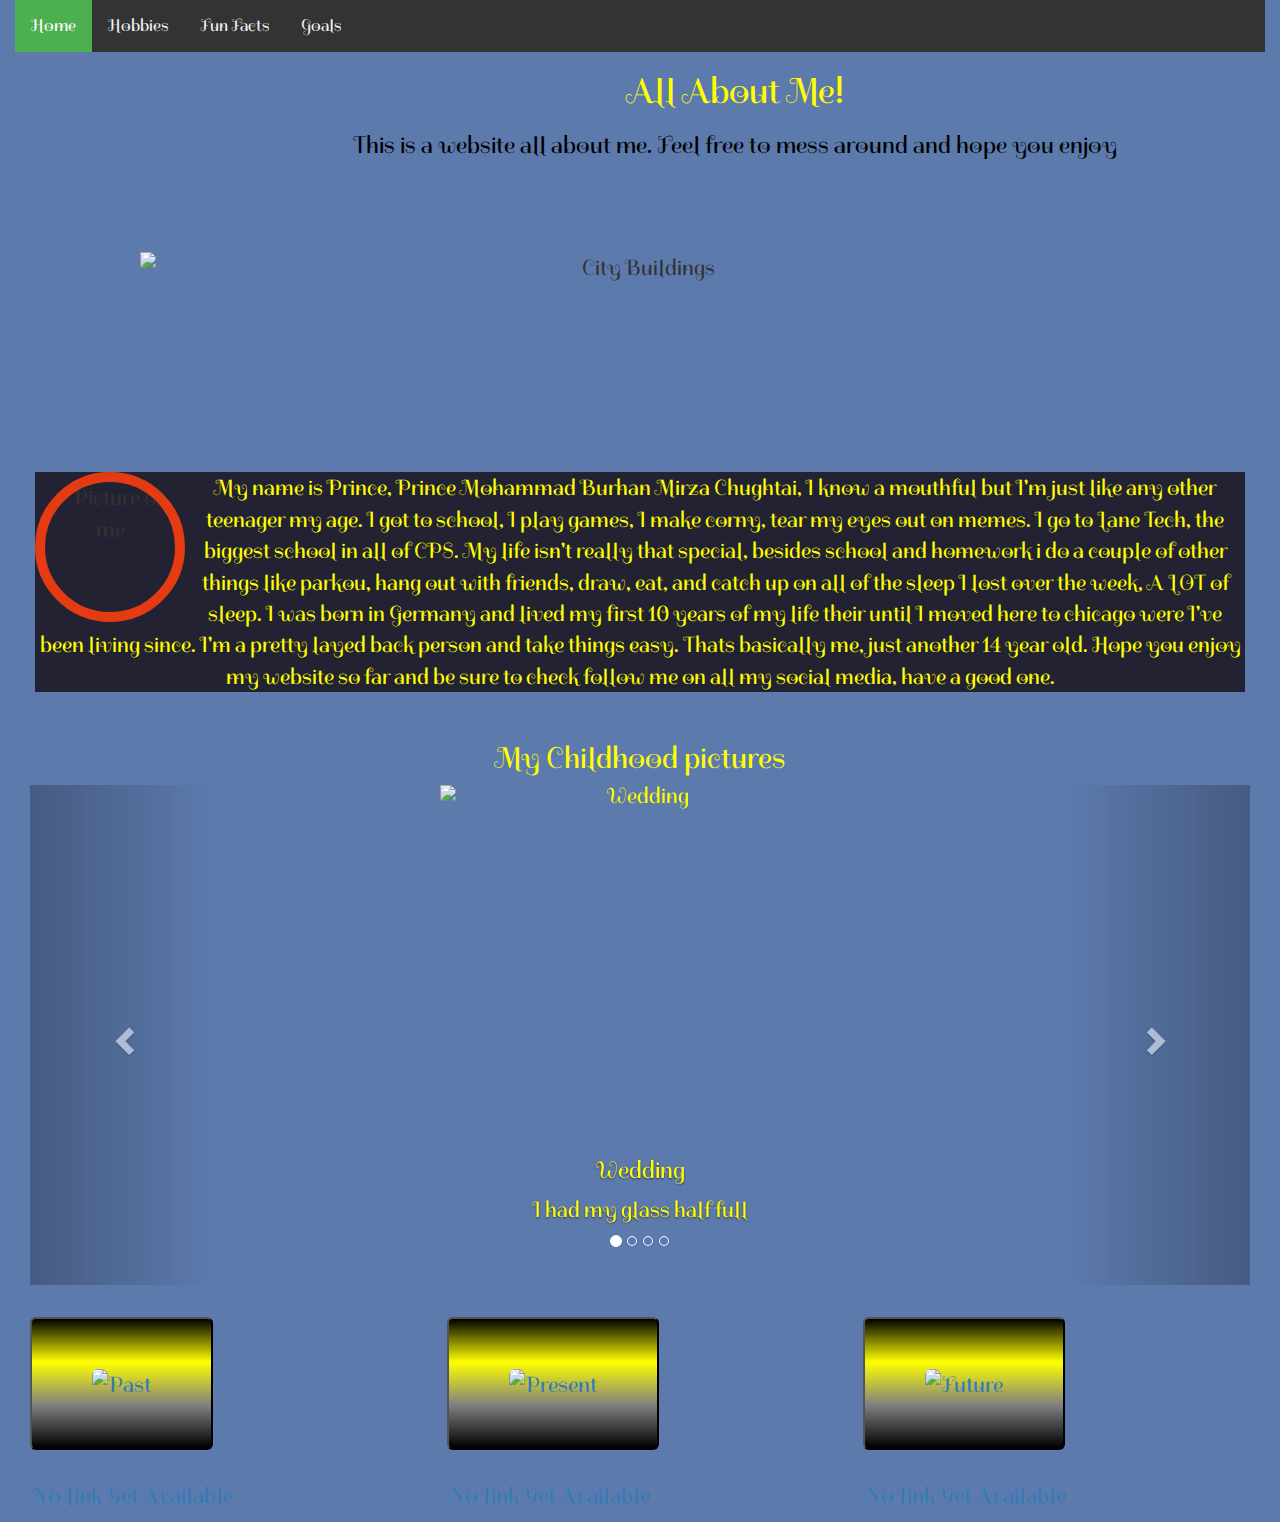
==== Final_Project/Index.html @ 88cbd036 "First commit" ====
<!DOCTYPE html>
<html lang="en">
    <head>
        <title>Prince Chughtai</title>
          <link href='https://fonts.googleapis.com/css?family=Spirax' rel='stylesheet'>
          <link rel="stylesheet" type="text/css" href="External.css">
          <meta charset="utf-8">
          <meta name="viewport" content="width=device-width, initial-scale=1">
          <link rel="stylesheet" href="https://maxcdn.bootstrapcdn.com/bootstrap/3.3.7/css/bootstrap.min.css">
          <script src="https://ajax.googleapis.com/ajax/libs/jquery/3.3.1/jquery.min.js"></script>
          <script src="https://maxcdn.bootstrapcdn.com/bootstrap/3.3.7/js/bootstrap.min.js"></script>

        <style>
        
            .germany {
                background-image: url("https://s-media-cache-ak0.pinimg.com/originals/2b/36/68/2b36680fd39dc6ff3709c473de007ea8.jpg");
                width:1440px;height:200px;
            }
            body {
                background-image: url("http://www.wallpaperbetter.com/wallpaper/841/996/44/berlin-germany-city-night-lights-buildings-river-1080P-wallpaper.jpg");
                background-repeat: no-repeat;
                background-position: center; 
                background-color: #5D7AAD;
            }
            body {
    font-family: 'Spirax';font-size: 22px;
}
      .times {
  background: linear-gradient(180deg, black, yellow, grey, black);
}

        </style>
    </head>
    <body>
      <div class="container-fluid">
        <center>
        <div class="topnav">
            <a class="active" href="#home">Home</a>
            <a href="#news">Hobbies</a>
            <a href="#contact">Fun Facts</a>
            <a href="#about">Goals</a>
        </div>

        <div class="jumbotron, germany">
            <div class="container" id="shell">
                <center>
                <h1><font color="Yellow">All About Me!</font></h1>   
                <h3><font color="black">This is a website all about me. Feel free to mess around and hope you enjoy</h3></font>
                </center>
            </div>
        </div>
        
        <div class="container">
            <img src="http://parkour.art.free.fr/images/header-def.jpg" alt="City Buildings" class="image">
            <div class="overlay">
                <div class="text">One of my favorite hobbies living the life of a city kid.</div>
            </div>
        </div>
    </center>
    <center>
        <div>
            <div class="profile">
                <img src="https://scontent.ford1-1.fna.fbcdn.net/v/t1.0-9/19510375_372389689830254_1891666210283037353_n.jpg?oh=2c77621061b0cc91540a5ef8285f3a14&oe=5B115112" alt="Picture of me" align="left" style="width:150px;height:150px;" class="round">    <div class= "bio"><p class=""><font color="Yellow">My name is Prince, Prince Mohammad Burhan Mirza Chughtai, I know a mouthful but I'm just like any other teenager my age. I got to school, I play games, I make corny, tear my eyes out on memes. I go to Lane Tech, the biggest school in all of CPS. My life isn't really that special, besides school and homework i do a couple of other things like parkou, hang out with friends, draw, eat, and catch up on all of the sleep I lost over the week, A LOT of sleep. I was born in Germany and lived my first 10 years of my life their until I moved here to chicago were I've been living since. I'm a pretty layed back person and take things easy. Thats basically me, just another 14 year old. Hope you enjoy my website so far and be sure to check follow me on all my social media, have a good one.</p>
                </div>
            </div>
        </div>
        
        <div class="container-fluid">
  <h2>My Childhood pictures</h2>
  <div id="myCarousel" class="carousel slide" data-ride="carousel">
    <!-- Indicators -->
    <ol class="carousel-indicators">
      <li data-target="#myCarousel" data-slide-to="0" class="active"></li>
      <li data-target="#myCarousel" data-slide-to="1"></li>
      <li data-target="#myCarousel" data-slide-to="2"></li>
      <li data-target="#myCarousel" data-slide-to="3"></li>
    </ol>

    <!-- Wrapper for slides -->
    <div class="carousel-inner">

      <div class="item active">
        <img style="width:400px;height:500px;" src="https://scontent.ford1-1.fna.fbcdn.net/v/t1.0-9/17457264_331193300616560_6802781939337041771_n.jpg?oh=9387b20662414d1b7544d1551be02ee2&oe=5B11A33C" alt="Wedding" style="width:100%;">
        <div class="carousel-caption">
          <div><h3><font color="Yellow">Wedding</font></h3>
          <p><font color="Yellow">I had my glass half full</font></p></div>
        </div>
      </div>

      <div class="item">
        <img style="width:400px;height:500px;" src="https://scontent.ford1-1.fna.fbcdn.net/v/t1.0-9/17498565_331192980616592_1722047993802921181_n.jpg?oh=bbabda0cc5f27f7312e2ab5c12ad8aa7&oe=5B0E7A6A" alt="Walmart Fun" style="width:100%;">
        <div class="carousel-caption">
          <div><h3><font color="Yellow">Walmart</font></h3>
          <p><font color="Yellow">You can never have too much candy</font></p></div>
        </div>
      </div>
    
      <div class="item">
        <img style="width:900px;height:500px;" src="https://scontent.ford1-1.fna.fbcdn.net/v/t1.0-9/11239363_930242837021259_6624985987310907330_n.jpg?oh=1b453051b4499efac765c36152ab8065&oe=5B46E269" alt="London with siblings" style="width:100%;">
        <div class="carousel-caption">
          <div><h3><font color="Yellow">London</font></h3>
          <p><font color="Yellow">Visitin Big Ben with my big family</font></p></div>
        </div>
      </div>
      
      <div class="item">
        <img style="width:400px;height:500px;" src="https://lh3.googleusercontent.com/-ApPI0k5x9L0/WDfL7Z-ClyI/AAAAAAAAAco/iSKaTwLHYSML69fvHwLMSAPI0T2seyWYgCEwYBhgL/w140-h140-p/image.png" alt="Water fountain statue" style="width:100%;">
        <div class="carousel-caption">
          <div><h3><font color="Yellow">Water Fountain Sculpture</font></h3>
          <p><font color="Yellow">"Justin Bieber who?" <br>-My hair</font></p></div>
        </div>
      </div>
  
    </div>

    <!-- Left and right controls -->
    <a class="left carousel-control" href="#myCarousel" data-slide="prev">
      <span class="glyphicon glyphicon-chevron-left"></span>
      <span class="sr-only">Previous</span>
    </a>
    <a class="right carousel-control" href="#myCarousel" data-slide="next">
      <span class="glyphicon glyphicon-chevron-right"></span>
      <span class="sr-only">Next</span>
    </a>
  </div>
</div>

<br>
</center>
     
     
    <div class="container-fluid">
        <div class="row">
          <div class="col-xs-4"> <a href='#'> <button class="times jumbotron" type="button">  <img src="https://cdn.tinybuddha.com/wp-content/uploads/2016/01/Past-in-the-Sand.jpg" class="img-rounded" alt="Past" style="width:200px;height:200px;"> </button> <p>No Link Yet Available</p></a></div>
          <div class="col-xs-4"> <a href='#'> <button class="times jumbotron" type="button"> <img src="https://i.ytimg.com/vi/_mXtCc1TPGk/maxresdefault.jpg" class="img-rounded" alt="Present" style="width:200px;height:200px;"></button> <p>No Link Yet Available</p></a></div>
          <div class="col-xs-4"> <a href='#'> <button class="times jumbotron" type="button"> <img src="https://i.ytimg.com/vi/bUe4_vYBpNg/maxresdefault.jpg" class="img-rounded" alt="Future" style="width:200px;height:200px;"></button> <p>No Link Yet Available</p></a></div>
        </div>
    </div>
    
    
  </div>
    </body>
</html>
---- Final_Project/External.css ----
.topnav {
  overflow: hidden;
  background-color: #333;
}

.topnav a {
  float: left;
  color: #f2f2f2;
  text-align: center;
  padding: 14px 16px;
  text-decoration: none;
  font-size: 17px;
}

.topnav a:hover {
  background-color: #ddd;
  color: black;
}
.topnav .active {
  background-color: #4CAF50;
  color: white;
}
.container {
  position: relative;
}

.image {
  display: block;
  width: 1000px;
  height: 200px;
}

.overlay {
  position: absolute;
  bottom: 100%;
  left: 0;
  right: 0;
  background-color: #062F4F;
  overflow: hidden;
  width: 100%;
  height:0;
  transition: .5s ease;
}

.container:hover .overlay {
  bottom: 0;
  height: 100%;
}

.text {
  color: white;
  font-size: 20px;
  position: absolute;
  top: 50%;
  left: 50%;
  transform: translate(-50%, -50%);
  -ms-transform: translate(-50%, -50%);
  text-align: center;
}
.bio {
      background-color: #222233;
}
.profile {
    position: relative;
    padding: 20px;
}
.round {
    border: 10px solid #E53B12;
    border-radius: 50%;
}
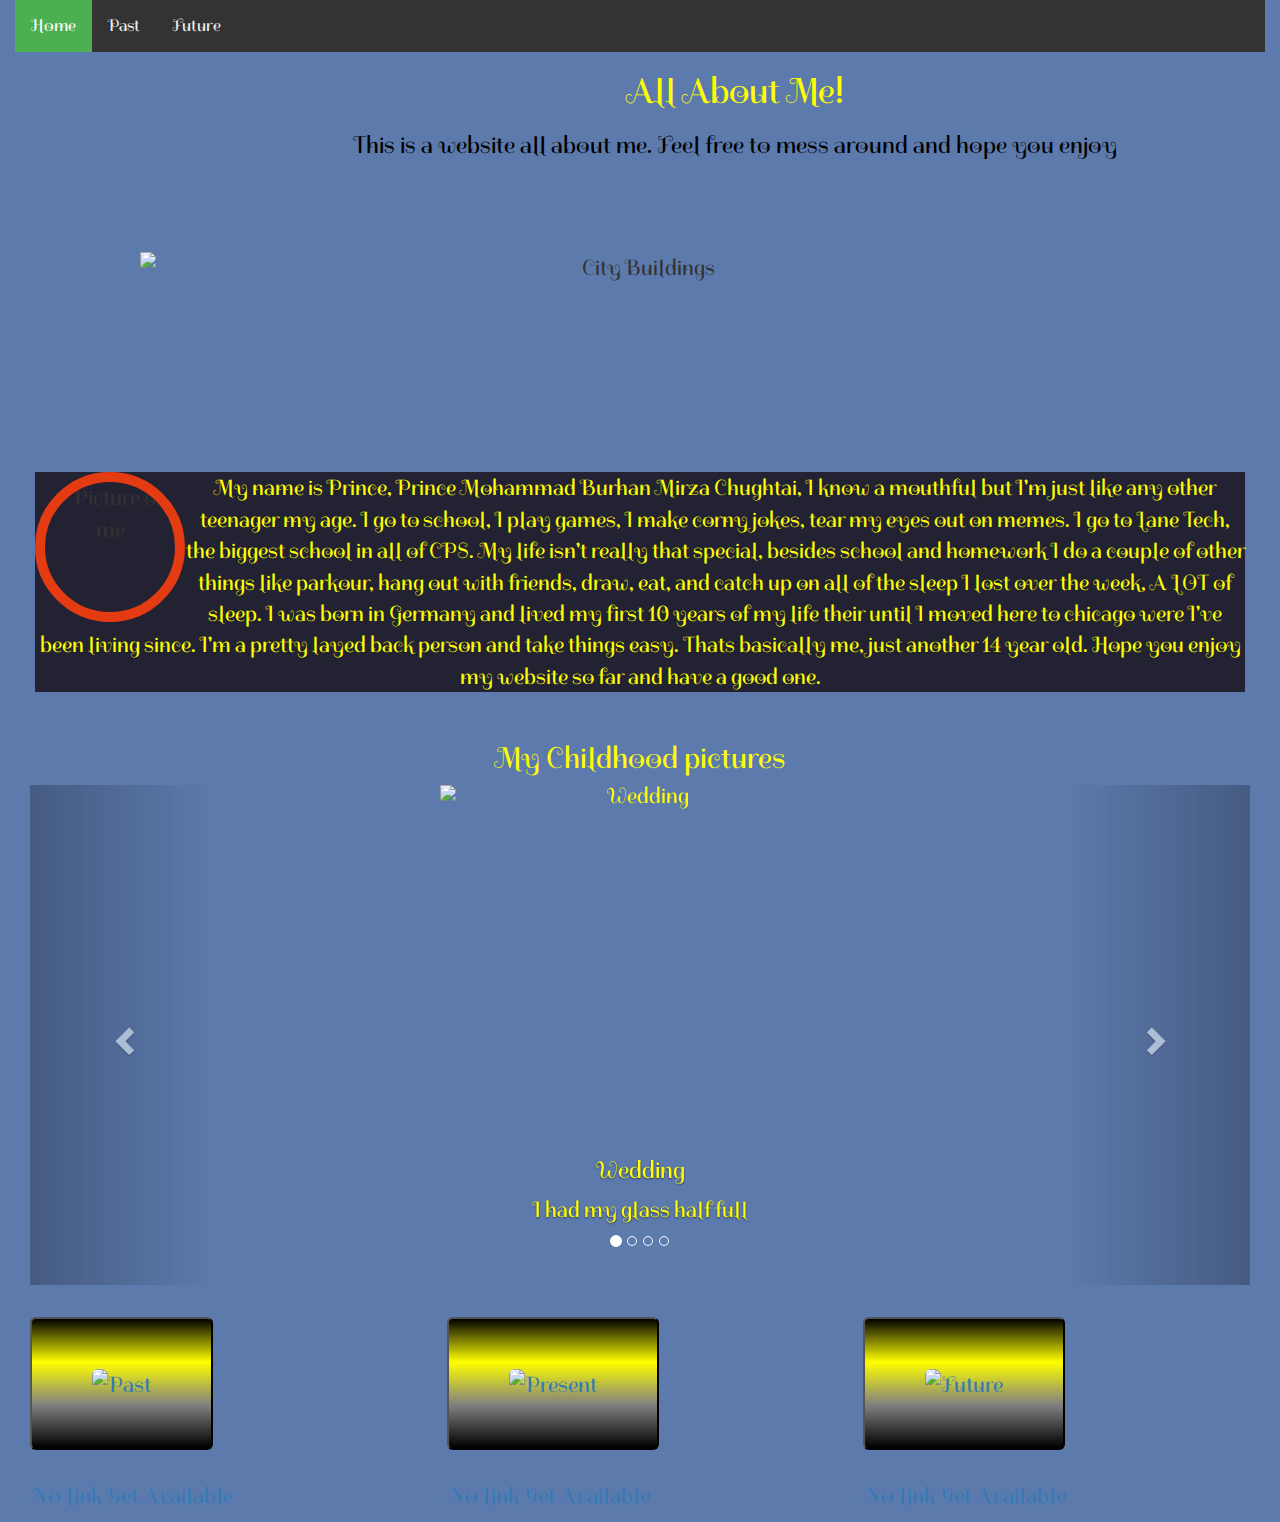
==== commit 760db774: "First commit" ====
--- a/Final_Project/Index.html
+++ b/Final_Project/Index.html
@@ -35,10 +35,9 @@
       <div class="container-fluid">
         <center>
         <div class="topnav">
-            <a class="active" href="#home">Home</a>
-            <a href="#news">Hobbies</a>
-            <a href="#contact">Fun Facts</a>
-            <a href="#about">Goals</a>
+            <a class="active" href="https://preview.c9users.io/lilprince/ecs81718/Final_Project/Index.html?_c9_id=livepreview0&_c9_host=https://ide.c9.io">Home</a>
+            <a href="https://preview.c9users.io/lilprince/ecs81718/Final_Project/Page2.html?_c9_id=livepreview1&_c9_host=https://ide.c9.io">Past</a>
+            <a href="https://preview.c9users.io/lilprince/ecs81718/Final_Project/Page3.html?_c9_id=livepreview6&_c9_host=https://ide.c9.io">Future</a>
         </div>
 
         <div class="jumbotron, germany">
@@ -60,7 +59,7 @@
     <center>
         <div>
             <div class="profile">
-                <img src="https://scontent.ford1-1.fna.fbcdn.net/v/t1.0-9/19510375_372389689830254_1891666210283037353_n.jpg?oh=2c77621061b0cc91540a5ef8285f3a14&oe=5B115112" alt="Picture of me" align="left" style="width:150px;height:150px;" class="round">    <div class= "bio"><p class=""><font color="Yellow">My name is Prince, Prince Mohammad Burhan Mirza Chughtai, I know a mouthful but I'm just like any other teenager my age. I got to school, I play games, I make corny, tear my eyes out on memes. I go to Lane Tech, the biggest school in all of CPS. My life isn't really that special, besides school and homework i do a couple of other things like parkou, hang out with friends, draw, eat, and catch up on all of the sleep I lost over the week, A LOT of sleep. I was born in Germany and lived my first 10 years of my life their until I moved here to chicago were I've been living since. I'm a pretty layed back person and take things easy. Thats basically me, just another 14 year old. Hope you enjoy my website so far and be sure to check follow me on all my social media, have a good one.</p>
+                <img src="https://scontent.ford1-1.fna.fbcdn.net/v/t1.0-9/19510375_372389689830254_1891666210283037353_n.jpg?oh=2c77621061b0cc91540a5ef8285f3a14&oe=5B115112" alt="Picture of me" align="left" style="width:150px;height:150px;" class="round">    <div class= "bio"><p class=""><font color="Yellow">My name is Prince, Prince Mohammad Burhan Mirza Chughtai, I know a mouthful but I'm just like any other teenager my age. I go to school, I play games, I make corny jokes, tear my eyes out on memes. I go to Lane Tech, the biggest school in all of CPS. My life isn't really that special, besides school and homework I do a couple of other things like parkour, hang out with friends, draw, eat, and catch up on all of the sleep I lost over the week, A LOT of sleep. I was born in Germany and lived my first 10 years of my life their until I moved here to chicago were I've been living since. I'm a pretty layed back person and take things easy. Thats basically me, just another 14 year old. Hope you enjoy my website so far and have a good one.</p>
                 </div>
             </div>
         </div>
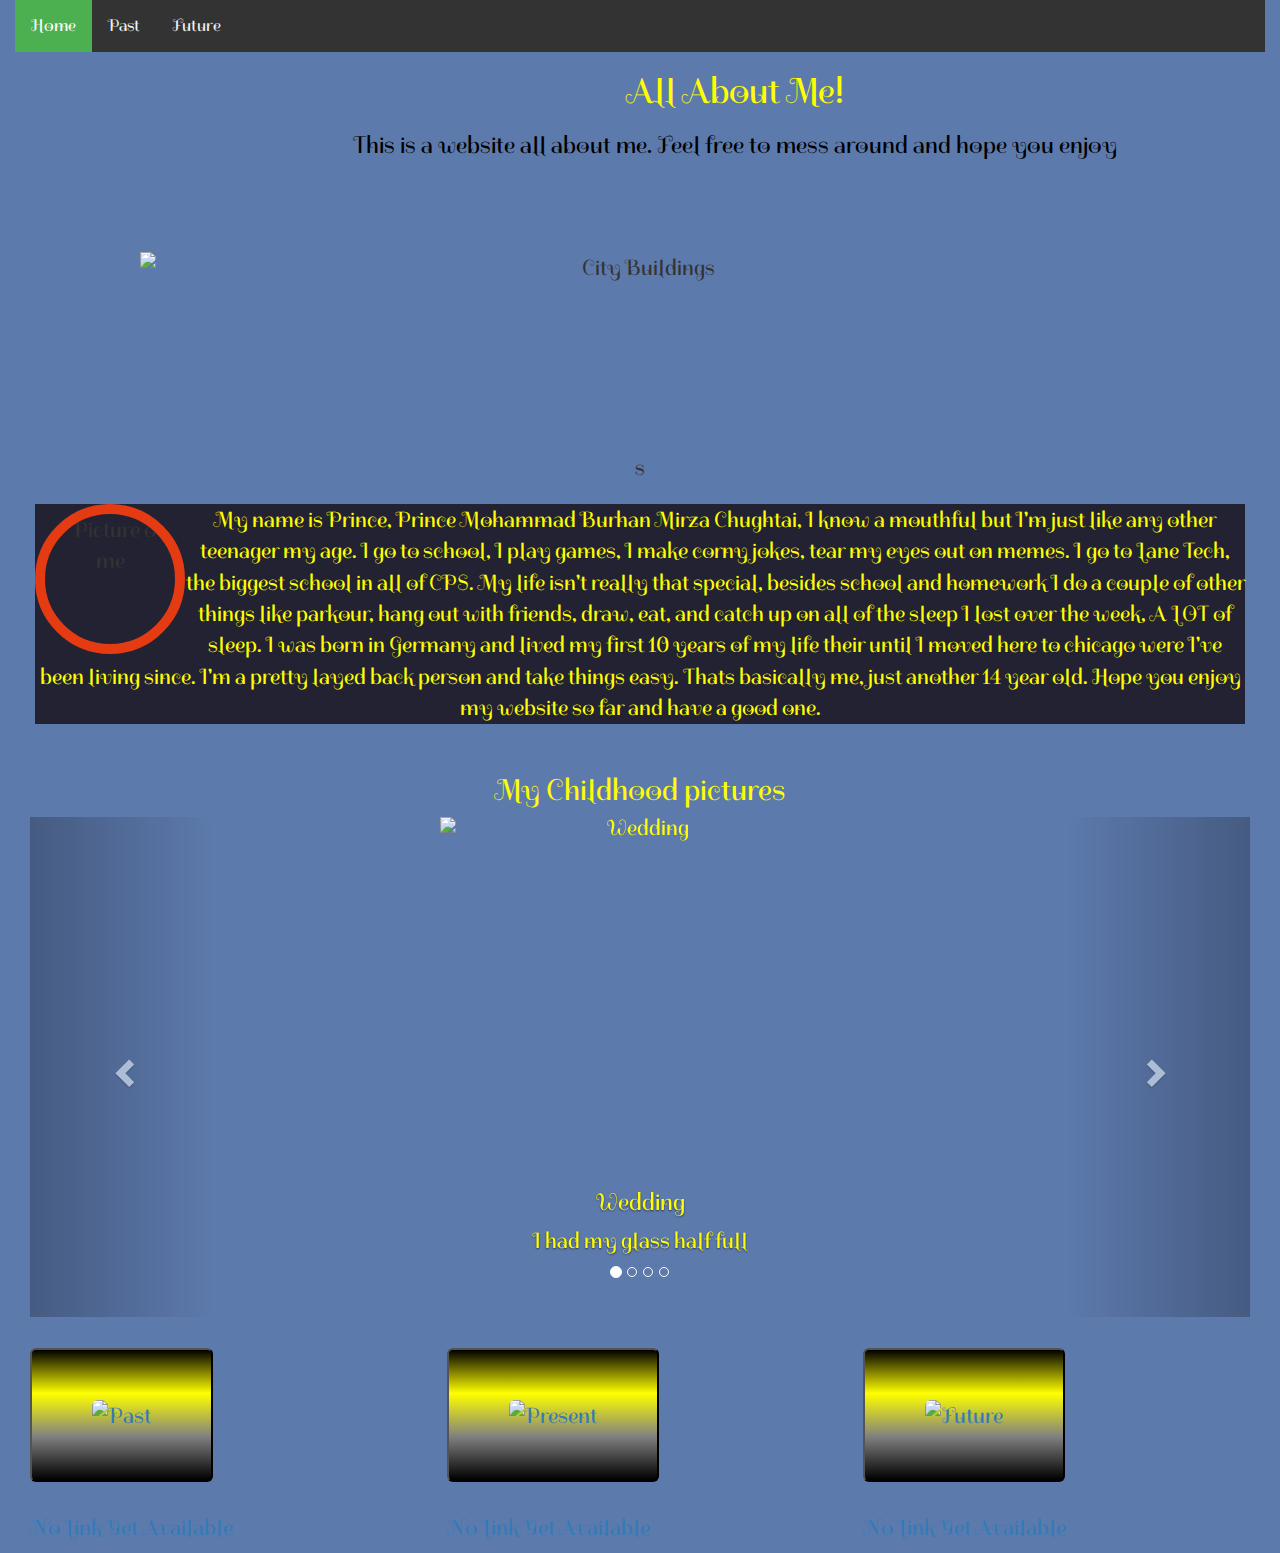
==== commit 0cd2e8b6: "First commit" ====
--- a/Final_Project/Index.html
+++ b/Final_Project/Index.html
@@ -53,7 +53,7 @@
             <img src="http://parkour.art.free.fr/images/header-def.jpg" alt="City Buildings" class="image">
             <div class="overlay">
                 <div class="text">One of my favorite hobbies living the life of a city kid.</div>
-            </div>
+            </div>s
         </div>
     </center>
     <center>
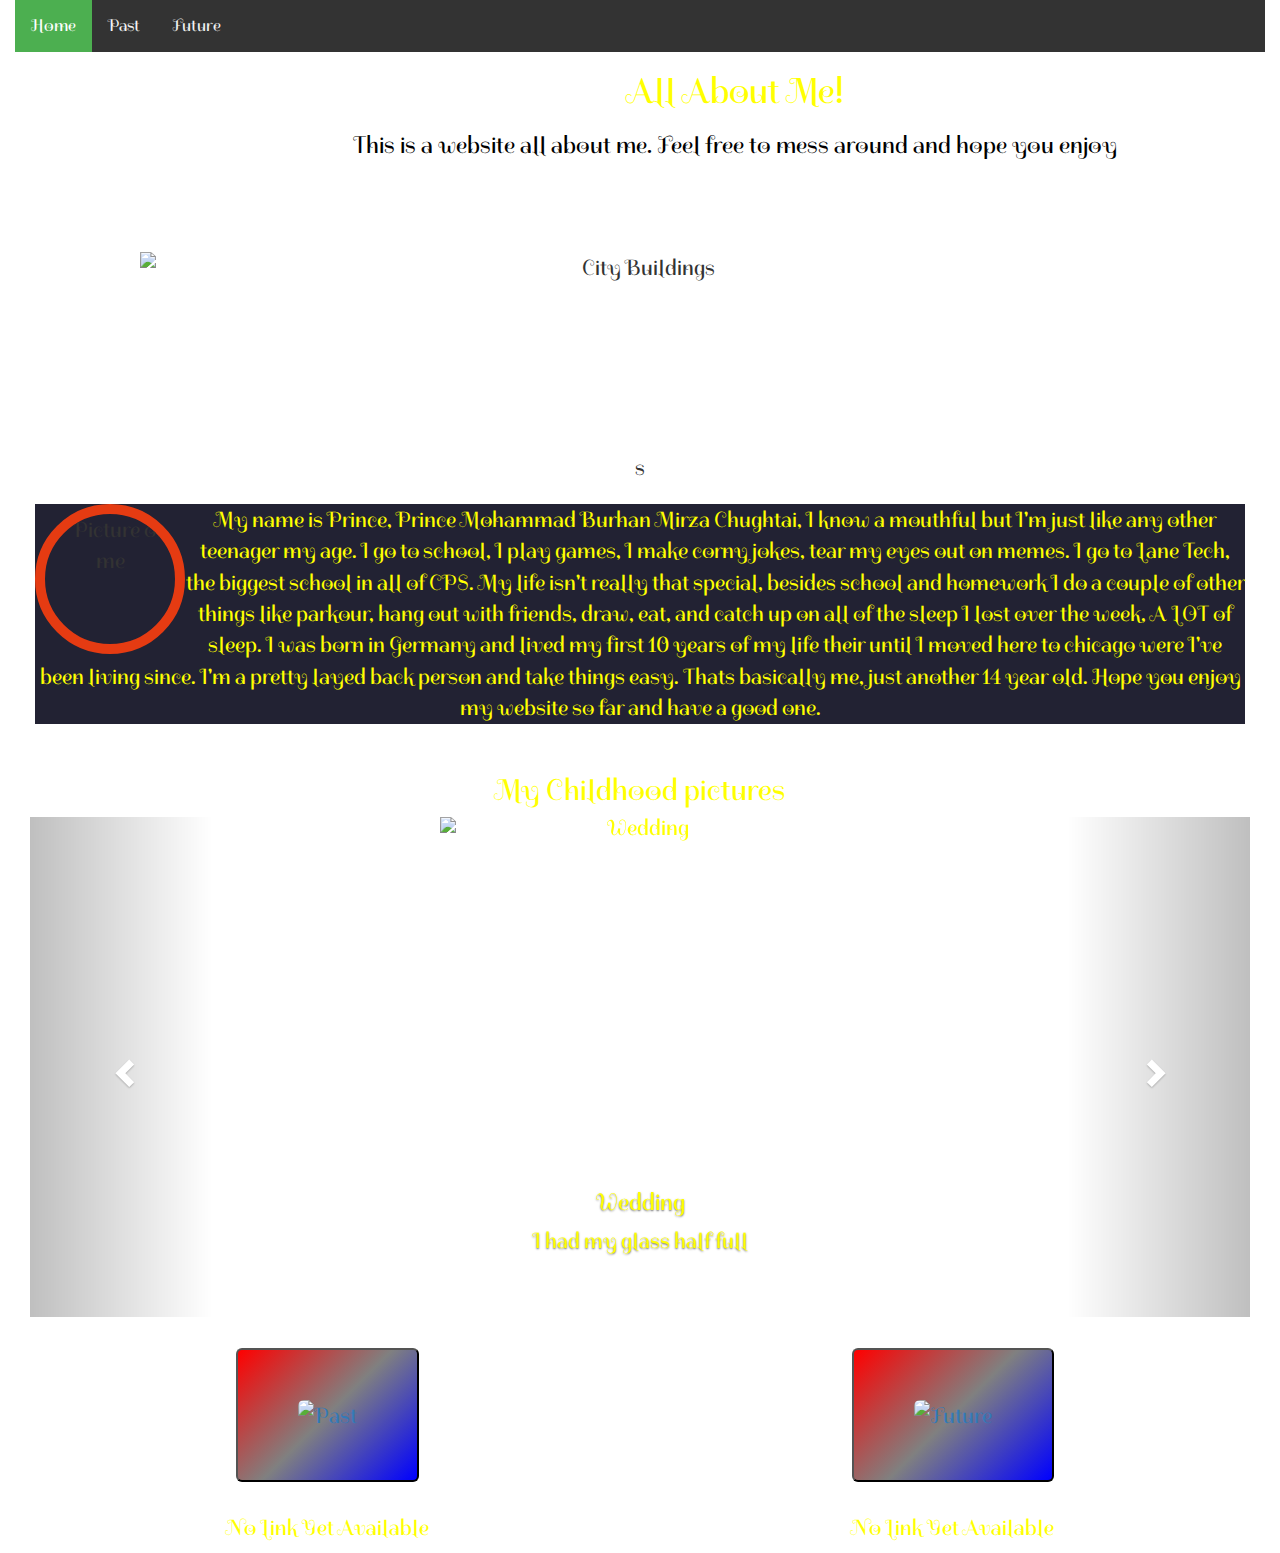
==== commit 7cf5f205: "First commit" ====
--- a/Final_Project/Index.html
+++ b/Final_Project/Index.html
@@ -16,22 +16,17 @@
                 background-image: url("https://s-media-cache-ak0.pinimg.com/originals/2b/36/68/2b36680fd39dc6ff3709c473de007ea8.jpg");
                 width:1440px;height:200px;
             }
-            body {
-                background-image: url("http://www.wallpaperbetter.com/wallpaper/841/996/44/berlin-germany-city-night-lights-buildings-river-1080P-wallpaper.jpg");
-                background-repeat: no-repeat;
-                background-position: center; 
-                background-color: #5D7AAD;
-            }
+
             body {
     font-family: 'Spirax';font-size: 22px;
 }
       .times {
-  background: linear-gradient(180deg, black, yellow, grey, black);
+  background: linear-gradient(-45deg, blue, grey, red);
 }
 
         </style>
     </head>
-    <body>
+    <body background="https://cdn-images-1.medium.com/max/2000/1*gDmoGrzVBUjvtZo48NSuUg.jpeg" style="width:100%;height:100%;">
       <div class="container-fluid">
         <center>
         <div class="topnav">
@@ -127,14 +122,15 @@
 <br>
 </center>
      
-     
+     <center>
     <div class="container-fluid">
         <div class="row">
-          <div class="col-xs-4"> <a href='#'> <button class="times jumbotron" type="button">  <img src="https://cdn.tinybuddha.com/wp-content/uploads/2016/01/Past-in-the-Sand.jpg" class="img-rounded" alt="Past" style="width:200px;height:200px;"> </button> <p>No Link Yet Available</p></a></div>
-          <div class="col-xs-4"> <a href='#'> <button class="times jumbotron" type="button"> <img src="https://i.ytimg.com/vi/_mXtCc1TPGk/maxresdefault.jpg" class="img-rounded" alt="Present" style="width:200px;height:200px;"></button> <p>No Link Yet Available</p></a></div>
-          <div class="col-xs-4"> <a href='#'> <button class="times jumbotron" type="button"> <img src="https://i.ytimg.com/vi/bUe4_vYBpNg/maxresdefault.jpg" class="img-rounded" alt="Future" style="width:200px;height:200px;"></button> <p>No Link Yet Available</p></a></div>
+          <div class="col-sm-6"> <a href='#'> <button class="times jumbotron" type="button">  <img src="https://cdn.tinybuddha.com/wp-content/uploads/2016/01/Past-in-the-Sand.jpg" class="img-rounded" alt="Past" style="width:200px;height:200px;"> </button></a><p>No Link Yet Available</p></div>
+ 
+          <div class="col-sm-6"> <a href='#'> <button class="times jumbotron" type="button"> <img src="https://i.ytimg.com/vi/bUe4_vYBpNg/maxresdefault.jpg" class="img-rounded" alt="Future" style="width:200px;height:200px;"></button> </a><p>No Link Yet Available</p></div>
         </div>
     </div>
+    </center>
     
     
   </div>
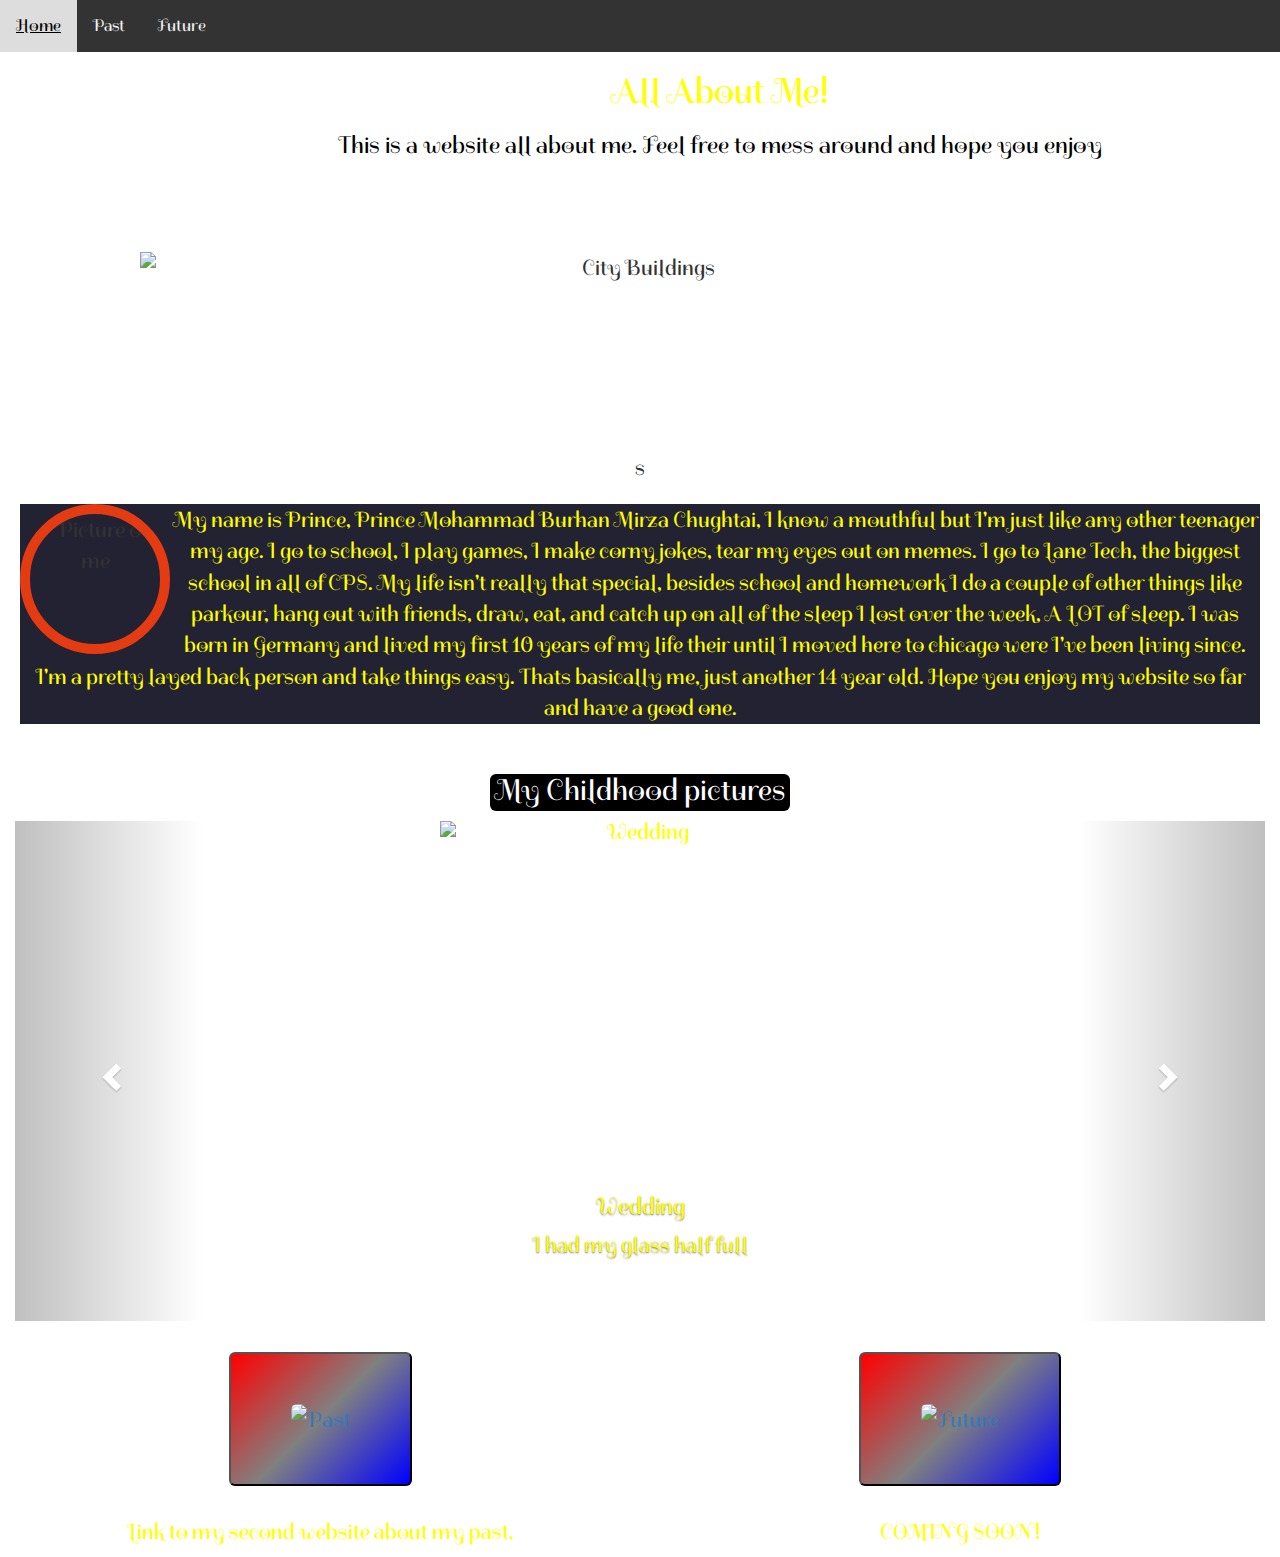
==== commit 553c78c0: "First commit" ====
--- a/Final_Project/Index.html
+++ b/Final_Project/Index.html
@@ -23,11 +23,17 @@
       .times {
   background: linear-gradient(-45deg, blue, grey, red);
 }
+.child {
+    background-color: lightblue;
+    height: 37px;
+    width: 300px;
+    background-color: black;
+}
 
         </style>
     </head>
     <body background="https://cdn-images-1.medium.com/max/2000/1*gDmoGrzVBUjvtZo48NSuUg.jpeg" style="width:100%;height:100%;">
-      <div class="container-fluid">
+      <div class="fluid-containe">
         <center>
         <div class="topnav">
             <a class="active" href="https://preview.c9users.io/lilprince/ecs81718/Final_Project/Index.html?_c9_id=livepreview0&_c9_host=https://ide.c9.io">Home</a>
@@ -60,7 +66,7 @@
         </div>
         
         <div class="container-fluid">
-  <h2>My Childhood pictures</h2>
+  <h2 class="child img-rounded"><font color="White">My Childhood pictures</font></h2>
   <div id="myCarousel" class="carousel slide" data-ride="carousel">
     <!-- Indicators -->
     <ol class="carousel-indicators">
@@ -125,9 +131,9 @@
      <center>
     <div class="container-fluid">
         <div class="row">
-          <div class="col-sm-6"> <a href='#'> <button class="times jumbotron" type="button">  <img src="https://cdn.tinybuddha.com/wp-content/uploads/2016/01/Past-in-the-Sand.jpg" class="img-rounded" alt="Past" style="width:200px;height:200px;"> </button></a><p>No Link Yet Available</p></div>
+          <div class="col-sm-6"> <a href='https://preview.c9users.io/lilprince/ecs81718/Final_Project/Page2.html?_c9_id=livepreview7&_c9_host=https://ide.c9.io'> <button class="times jumbotron" type="button">  <img src="https://cdn.tinybuddha.com/wp-content/uploads/2016/01/Past-in-the-Sand.jpg" class="img-rounded" alt="Past" style="width:200px;height:200px;"> </button></a><p>Link to my second website about my past.</p></div>
  
-          <div class="col-sm-6"> <a href='#'> <button class="times jumbotron" type="button"> <img src="https://i.ytimg.com/vi/bUe4_vYBpNg/maxresdefault.jpg" class="img-rounded" alt="Future" style="width:200px;height:200px;"></button> </a><p>No Link Yet Available</p></div>
+          <div class="col-sm-6"> <a href='https://preview.c9users.io/lilprince/ecs81718/Final_Project/Page3.html?_c9_id=livepreview6&_c9_host=https://ide.c9.io'> <button class="times jumbotron" type="button"> <img src="https://i.ytimg.com/vi/bUe4_vYBpNg/maxresdefault.jpg" class="img-rounded" alt="Future" style="width:200px;height:200px;"></button> </a><p>COMING SOON!</p></div>
         </div>
     </div>
     </center>
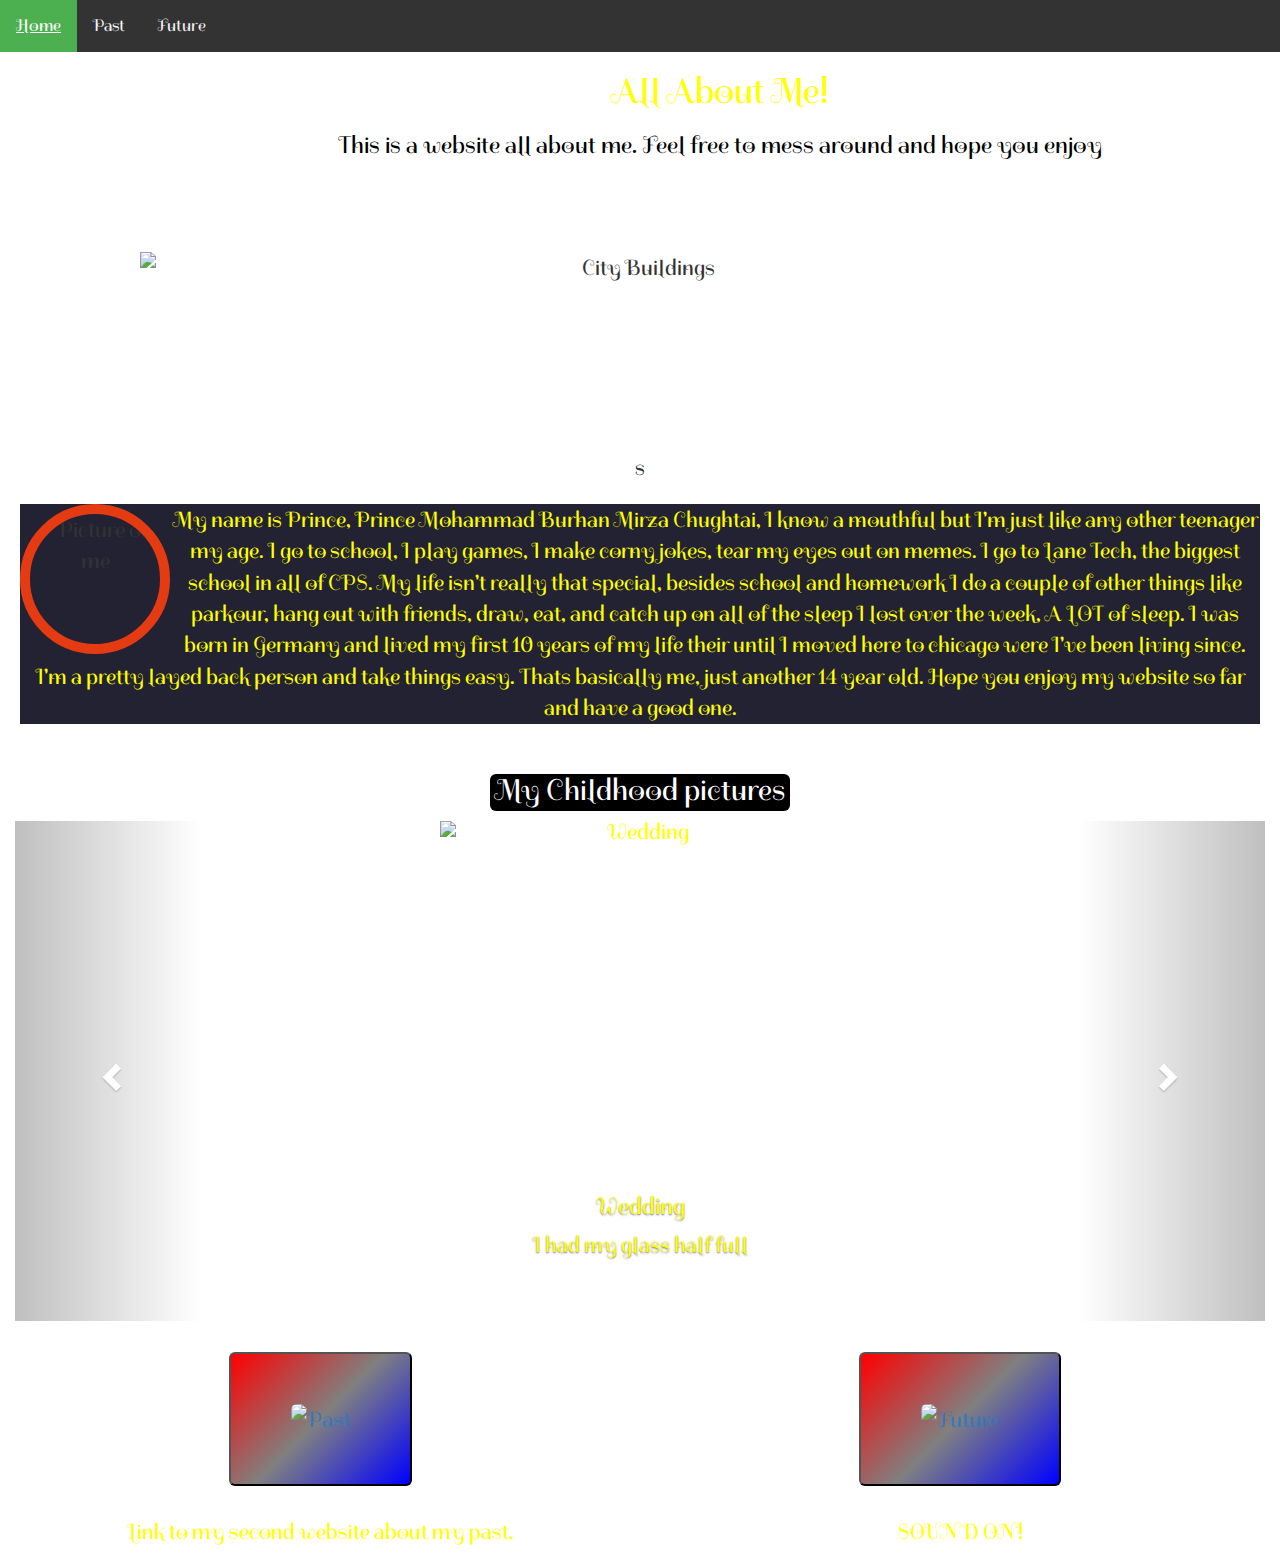
==== commit 11110f59: "First commit" ====
--- a/Final_Project/Index.html
+++ b/Final_Project/Index.html
@@ -133,7 +133,7 @@
         <div class="row">
           <div class="col-sm-6"> <a href='https://preview.c9users.io/lilprince/ecs81718/Final_Project/Page2.html?_c9_id=livepreview7&_c9_host=https://ide.c9.io'> <button class="times jumbotron" type="button">  <img src="https://cdn.tinybuddha.com/wp-content/uploads/2016/01/Past-in-the-Sand.jpg" class="img-rounded" alt="Past" style="width:200px;height:200px;"> </button></a><p>Link to my second website about my past.</p></div>
  
-          <div class="col-sm-6"> <a href='https://preview.c9users.io/lilprince/ecs81718/Final_Project/Page3.html?_c9_id=livepreview6&_c9_host=https://ide.c9.io'> <button class="times jumbotron" type="button"> <img src="https://i.ytimg.com/vi/bUe4_vYBpNg/maxresdefault.jpg" class="img-rounded" alt="Future" style="width:200px;height:200px;"></button> </a><p>COMING SOON!</p></div>
+          <div class="col-sm-6"> <a href='https://preview.c9users.io/lilprince/ecs81718/Final_Project/Page3.html?_c9_id=livepreview6&_c9_host=https://ide.c9.io'> <button class="times jumbotron" type="button"> <img src="https://i.ytimg.com/vi/bUe4_vYBpNg/maxresdefault.jpg" class="img-rounded" alt="Future" style="width:200px;height:200px;"></button> </a><p>SOUND ON!</p></div>
         </div>
     </div>
     </center>
--- a/Final_Project/External.css
+++ b/Final_Project/External.css
@@ -1,3 +1,4 @@
+
 .topnav {
   overflow: hidden;
   background-color: #333;
@@ -10,13 +11,15 @@
   padding: 14px 16px;
   text-decoration: none;
   font-size: 17px;
+
 }
 
 .topnav a:hover {
   background-color: #ddd;
   color: black;
 }
-.topnav .active {
+
+.topnav a.active {
   background-color: #4CAF50;
   color: white;
 }
@@ -69,3 +72,7 @@
     border-radius: 50%;
 }
 
+
+
+
+
